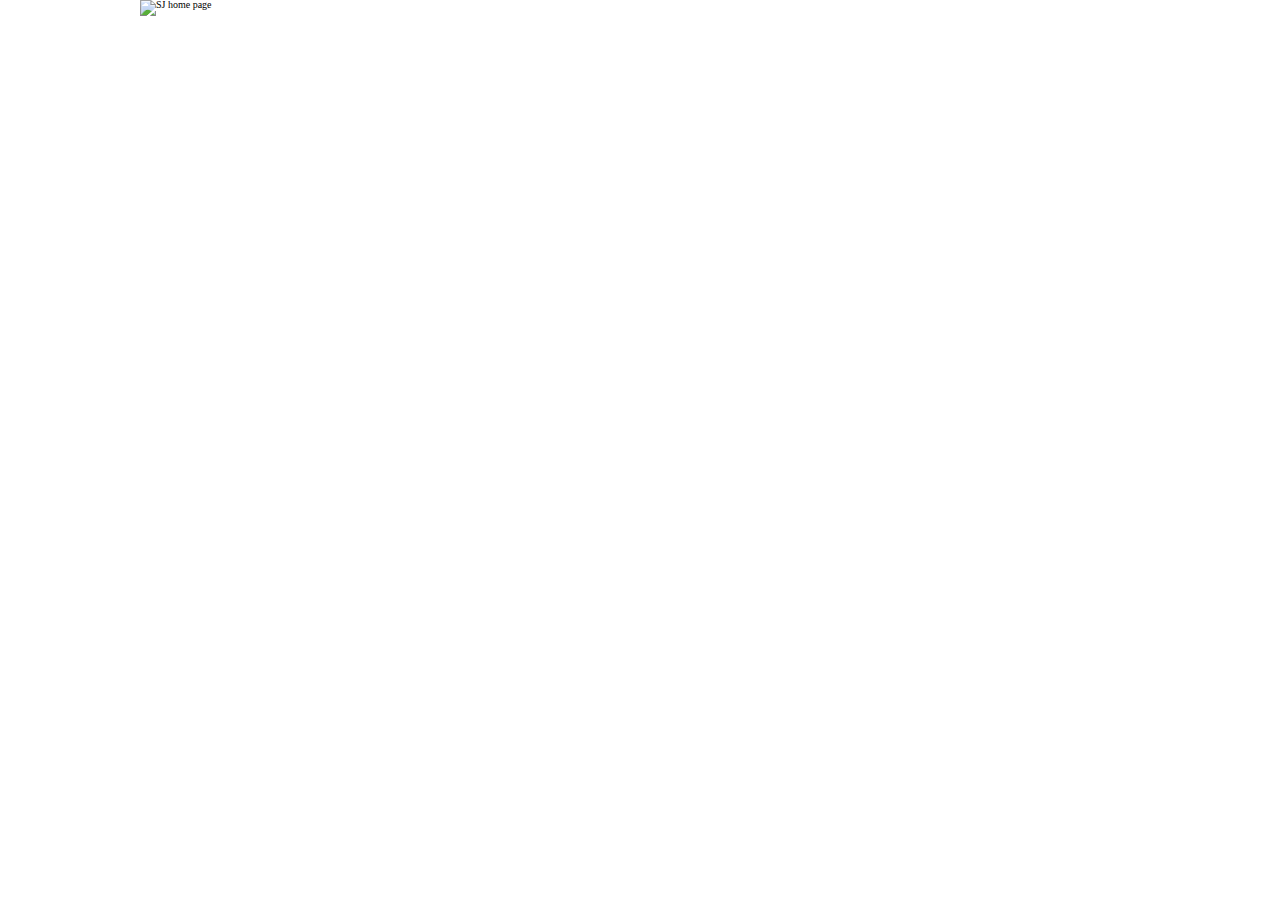
==== index.html @ c71fb115 "did the jumbotron part or the main section" ====
<!DOCTYPE html>
<html lang="en">
  <head>
    <meta charset="utf-8" />
    <title>Home</title>
    <link
      href="https://fonts.googleapis.com/css?family=Roboto:400,700"
      rel="stylesheet"
    />
    <link rel="stylesheet" href="css/index.css" />
    <!--[if IE]>
      <script src="http://html5shiv.googlecode.com/svn/trunk/html5.js"></script>
    <![endif]-->
  </head>

  <body>
    <!-- <h1>You got this! Good luck.</h1> -->

    <!-- Menu Content 
S&J

Home
Services
Contact
-->

    <div class="container">
      <div class="jumbotron">
        <img src="img/home/home-jumbotron.png" alt="SJ home page" />
        <div class="img-text"><h1>Integrity, Excellence, Progress.</h1></div>
      </div>
    </div>
    <!-- Home Page Content:
	
Integrity,
Excellence,
Progress.

Smith & Jones Architects

Et sed autem causae appareat, tempor abhorreant te mei, facer facilisis sit ea. Eu timeam vidisse consectetuer sed. Duo etiam laboramus dissentiet in, nec no errem 

Learn More

Futuristic Designs

Et sed autem causae appareat, tempor abhorreant te mei, facer facilisis sit ea. Eu timeam vidisse consectetuer sed. Duo etiam laboramus dissentiet in, nec no errem 

View Designs

Recent Projects

THE VILLAS

The Villas bring to the table win-win survival strategies to ensure proactive domination. At the end of the day, going forward, a new normal that has evolved from generation X is on the runway heading towards a streamlined cloud solution. 

Capitalize on low hanging fruit to identify a ballpark value added activity to beta test. Override the digital divide with additional clickthroughs from DevOps. Nanotechnology immersion along the information highway will close the loop on focusing solely on the bottom line.

OUTSKIRTS

The Outskirts are amazing to the table win-win survival strategies to ensure proactive domination. At the end of the day, going forward, a new normal that has evolved from generation X is on the runway heading towards a streamlined cloud solution. 

Capitalize on low hanging fruit to identify a ballpark value added activity to beta test. Override the digital divide with additional clickthroughs from DevOps. Nanotechnology immersion along the information highway will close the loop on focusing solely on the bottom line.

THE BLOCKS

The Blocks are amazing to the table win-win survival strategies to ensure proactive domination. At the end of the day, going forward, a new normal that has evolved from generation X is on the runway heading towards a streamlined cloud solution. 

Capitalize on low hanging fruit to identify a ballpark value added activity to beta test. Override the digital divide with additional clickthroughs from DevOps. Nanotechnology immersion along the information highway will close the loop on focusing solely on the bottom line.

-->

    <!-- FOOTER CONTENT
Interested in starting a project?  
Let’s talk:

Enter email

We'll never share your email with anyone else.

New York
123 Lane
Suite 100
Albany, NY 12345
202 555 0144

Florida
Ocean Drive
Suite 201
Orlando, FL 22345
502 555 0144

California
Mountain Street
Suite 105
San Diego, CA 22345
702 555 0144

Copyright © 2018 Smith and Jones
-->
    <script src="js/index.js"></script>
  </body>
</html>
---- css/index.css ----
/*------------------------------------*\
RESET
\*------------------------------------*/
/* http://meyerweb.com/eric/tools/css/reset/ 
v2.0b1 | 201101 
NOTE:WORK IN PROGRESS
USE WITH CAUTION AND TEST WITH ABANDON */
html,
body,
div,
span,
applet,
object,
iframe,
h1,
h2,
h3,
h4,
h5,
h6,
p,
blockquote,
pre,
a,
abbr,
acronym,
address,
big,
cite,
code,
del,
dfn,
em,
img,
ins,
kbd,
q,
s,
samp,
small,
strike,
strong,
sub,
sup,
tt,
var,
b,
u,
i,
center,
dl,
dt,
dd,
ol,
ul,
li,
fieldset,
form,
label,
legend,
table,
caption,
tbody,
tfoot,
thead,
tr,
th,
td,
article,
aside,
canvas,
details,
figcaption,
figure,
footer,
header,
hgroup,
menu,
nav,
section,
summary,
time,
mark,
audio,
video {
  margin: 0;
  padding: 0;
  border: 0;
  outline: 0;
  font-size: 100%;
  font: inherit;
  vertical-align: baseline;
}
/* HTML5 display-role reset for older browsers */
article,
aside,
details,
figcaption,
figure,
footer,
header,
hgroup,
menu,
nav,
section {
  display: block;
}
body {
  line-height: 1;
}
ol,
ul {
  list-style: none;
}
blockquote,
q {
  quotes: none;
}
blockquote:before,
blockquote:after,
q:before,
q:after {
  content: ’’;
  content: none;
}
ins {
  text-decoration: none;
}
del {
  text-decoration: line-through;
}
table {
  border-collapse: collapse;
  border-spacing: 0;
}
/* Your Code Goes Here */
* {
  box-sizing: border-box;
}
html {
  font-size: 62.5%;
}
body {
  max-width: 1000px;
  margin: 0 auto;
}
.jumbotron {
  position: relative;
}
.jumbotron img {
  width: 100%;
  height: auto;
}
.jumbotron .img-text {
  position: absolute;
  bottom: 40px;
  left: 50px;
}
.jumbotron .img-text h1 {
  font-size: 5rem;
  background-color: green;
  width: 20%;
  margin-left: 5%;
  line-height: 1.25;
  color: white;
  background-color: transparent;
  font-weight: 700;
}
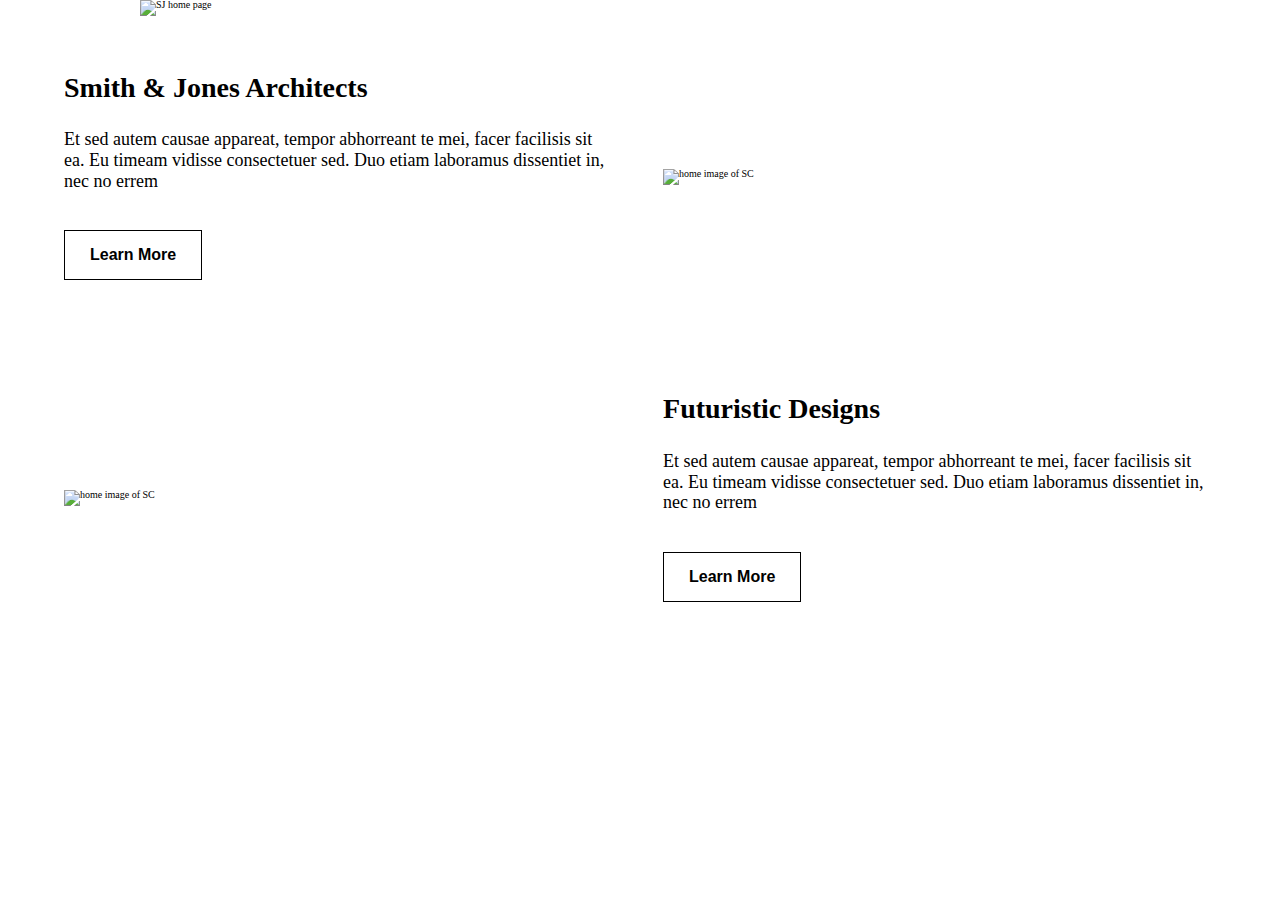
==== commit 4dfc1f72: "done the next section" ====
--- a/index.html
+++ b/index.html
@@ -25,10 +25,51 @@
 -->
 
     <div class="container">
-      <div class="jumbotron">
+      <section class="jumbotron">
         <img src="img/home/home-jumbotron.png" alt="SJ home page" />
         <div class="img-text"><h1>Integrity, Excellence, Progress.</h1></div>
-      </div>
+	  </div>
+	  <div class="all-sections">
+		  <section class="general-info">
+			  <div class="text-info">
+				<h2>
+					Smith & Jones Architects
+				</h2>
+				<p>
+						Et sed autem causae appareat, tempor abhorreant te mei, facer facilisis sit ea. Eu timeam vidisse consectetuer sed. Duo etiam laboramus dissentiet in, nec no errem 
+				</p>
+				<button>
+					Learn More
+				</button>
+			  </div>
+			  <div class="img-info">
+				  <img src="img/home/home-img-1.png" alt="home image of SC">
+			  </div>
+		  </section>
+
+		  <section class="general-info">
+				<div class="text-info order">
+				  <h2>
+						Futuristic Designs
+				  </h2>
+				  <p>
+						Et sed autem causae appareat, tempor abhorreant te mei, facer facilisis sit ea. Eu timeam vidisse consectetuer sed. Duo etiam laboramus dissentiet in, nec no errem 
+				  </p>
+				  <button>
+					  Learn More
+				  </button>
+				</div>
+				<div class="img-info">
+					<img src="img/home/home-img-2.png" alt="home image of SC">
+				</div>
+			</section>
+
+	  </div>
+
+
+
+
+
     </div>
     <!-- Home Page Content:
 	
@@ -36,15 +77,14 @@
 Excellence,
 Progress.
 
-Smith & Jones Architects
 
-Et sed autem causae appareat, tempor abhorreant te mei, facer facilisis sit ea. Eu timeam vidisse consectetuer sed. Duo etiam laboramus dissentiet in, nec no errem 
 
-Learn More
 
-Futuristic Designs
 
-Et sed autem causae appareat, tempor abhorreant te mei, facer facilisis sit ea. Eu timeam vidisse consectetuer sed. Duo etiam laboramus dissentiet in, nec no errem 
+
+
+
+
 
 View Designs
 
--- a/css/index.css
+++ b/css/index.css
@@ -140,9 +140,26 @@
 html {
   font-size: 62.5%;
 }
-body {
+.container {
   max-width: 1000px;
   margin: 0 auto;
+}
+.all-sections {
+  width: 90%;
+  margin: 0 auto;
+}
+.custom-btn {
+  font-size: 1.6rem;
+  background-color: #fff;
+  border: 1px solid black;
+  padding: 15px 25px;
+  font-weight: 600;
+  outline: none;
+}
+.custom-btn:hover {
+  color: white;
+  background-color: black;
+  transition: all 0.5s;
 }
 .jumbotron {
   position: relative;
@@ -166,3 +183,52 @@
   background-color: transparent;
   font-weight: 700;
 }
+.general-info {
+  margin-top: 5%;
+  display: flex;
+  justify-content: space-between;
+  align-items: center;
+  margin-bottom: 10%;
+}
+.general-info .text-info {
+  width: 48%;
+  display: flex;
+  justify-content: center;
+  align-items: flex-start;
+  flex-direction: column;
+}
+.general-info .text-info h2 {
+  font-size: 2.8rem;
+  margin-bottom: 5%;
+  font-weight: 900;
+}
+.general-info .text-info p {
+  font-size: 1.8rem;
+  line-height: 1.15;
+  margin-bottom: 5%;
+  font-weight: 500;
+}
+.general-info .text-info button {
+  margin-top: 2%;
+  font-size: 1.6rem;
+  background-color: #fff;
+  border: 1px solid black;
+  padding: 15px 25px;
+  font-weight: 600;
+  outline: none;
+}
+.general-info .text-info button:hover {
+  color: white;
+  background-color: black;
+  transition: all 0.5s;
+}
+.general-info .img-info {
+  width: 48%;
+}
+.general-info .img-info img {
+  width: 100%;
+  height: auto;
+}
+.order {
+  order: 2;
+}
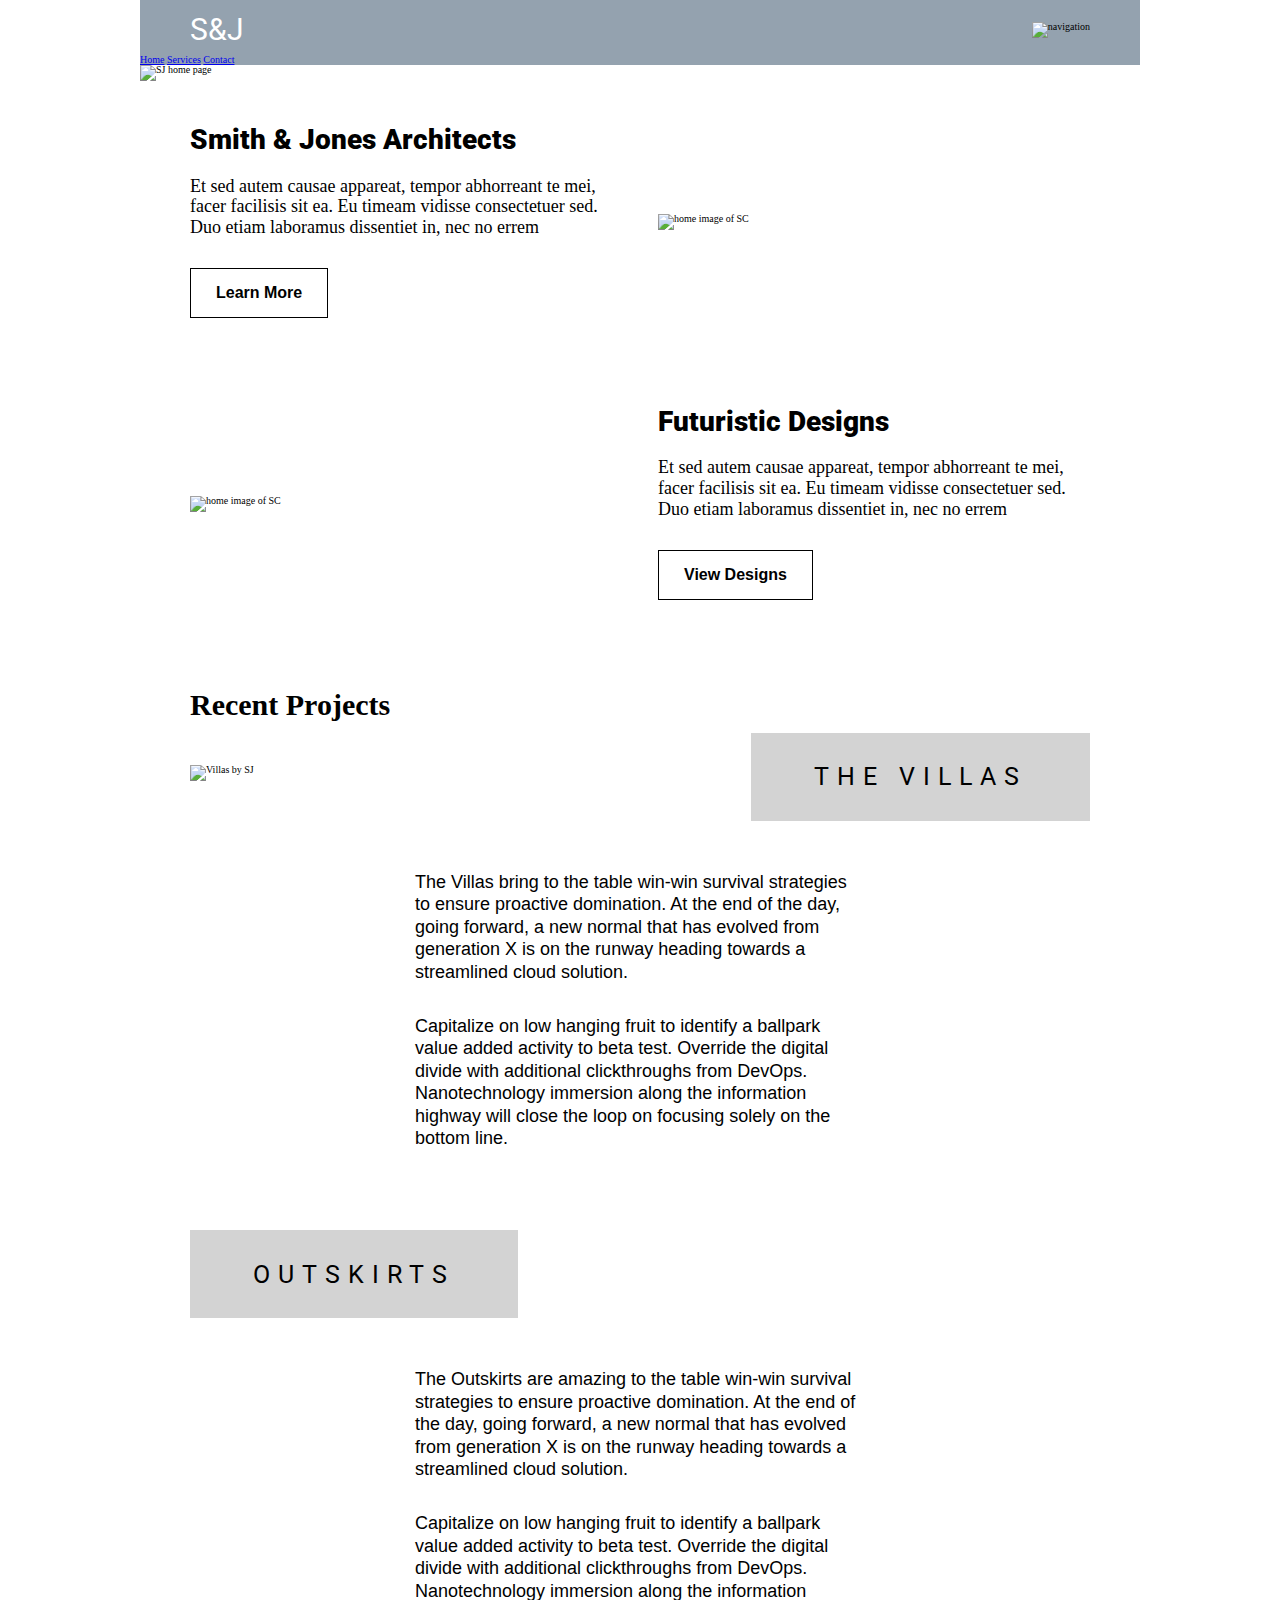
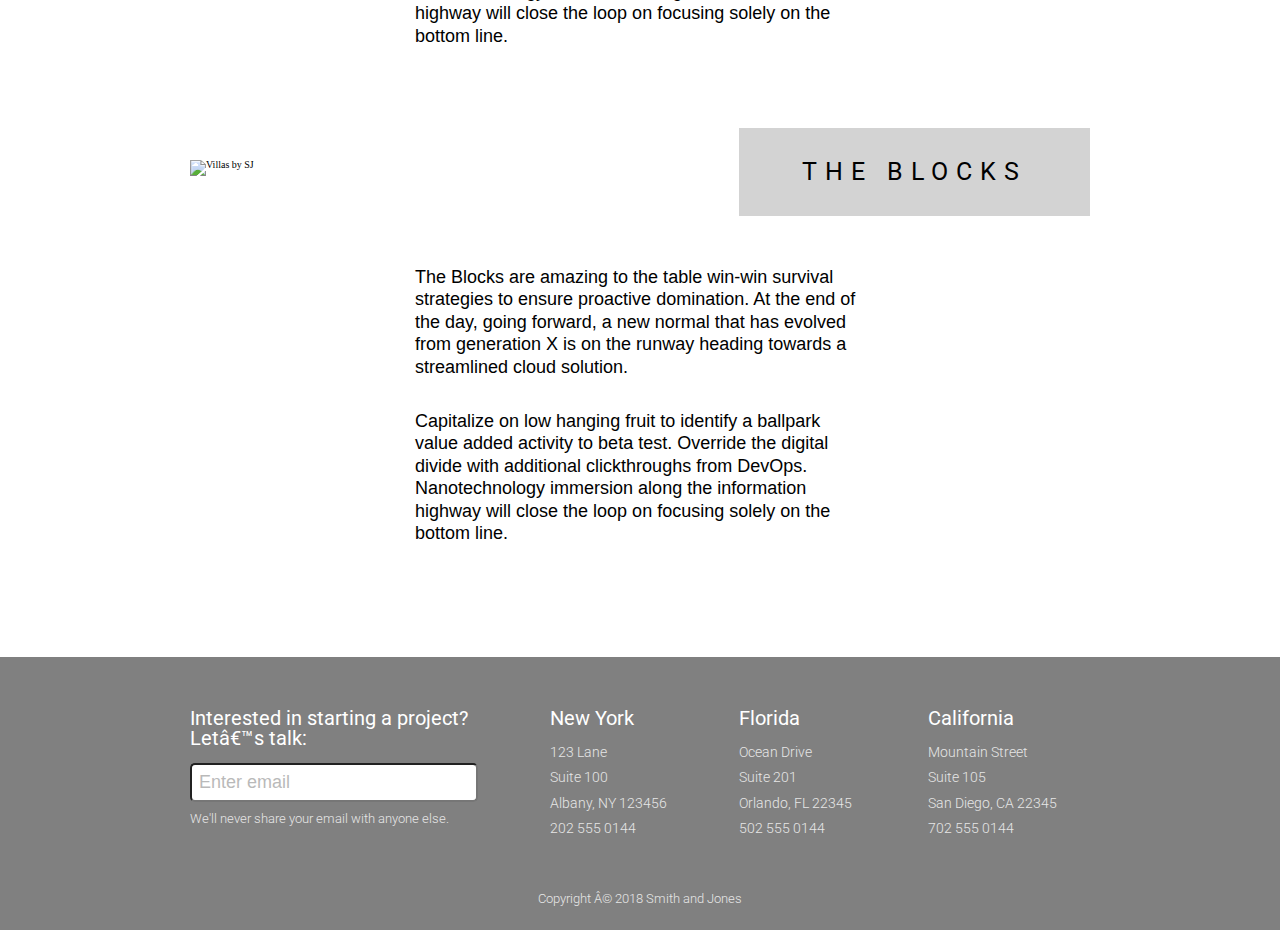
==== commit 06f47c4d: "done the service page" ====
--- a/index.html
+++ b/index.html
@@ -1,6 +1,7 @@
 <!DOCTYPE html>
 <html lang="en">
   <head>
+		<meta name="viewport" content="width=device-width, initial-scale=1»>
     <meta charset="utf-8" />
     <title>Home</title>
     <link
@@ -14,21 +15,28 @@
   </head>
 
   <body>
-    <!-- <h1>You got this! Good luck.</h1> -->
+    <header>
+		<div class="navigation">
+				<h2>S&J</h2>
+				<div class="nav-burger">
+					<img src="img/nav-hamburger.png" alt="navigation">
+				</div>
+		</div>
+		<div class="menu">
+			<a href="#">Home</a>
+			<a href="#">Services</a>
+			<a href="#">Contact</a>
+		</div>
+	</header>
 
-    <!-- Menu Content 
-S&J
-
-Home
-Services
-Contact
--->
 
     <div class="container">
       <section class="jumbotron">
         <img src="img/home/home-jumbotron.png" alt="SJ home page" />
         <div class="img-text"><h1>Integrity, Excellence, Progress.</h1></div>
-	  </div>
+		</div>
+		
+
 	  <div class="all-sections">
 		  <section class="general-info">
 			  <div class="text-info">
@@ -43,7 +51,7 @@
 				</button>
 			  </div>
 			  <div class="img-info">
-				  <img src="img/home/home-img-1.png" alt="home image of SC">
+				  <img id="img-small-1" src="img/home/home-img-1.png" alt="home image of SC">
 			  </div>
 		  </section>
 
@@ -56,88 +64,114 @@
 						Et sed autem causae appareat, tempor abhorreant te mei, facer facilisis sit ea. Eu timeam vidisse consectetuer sed. Duo etiam laboramus dissentiet in, nec no errem 
 				  </p>
 				  <button>
-					  Learn More
+					  View Designs
 				  </button>
 				</div>
 				<div class="img-info">
-					<img src="img/home/home-img-2.png" alt="home image of SC">
+					<img id="img-small-2" src="img/home/home-img-2.png" alt="home image of SC">
 				</div>
 			</section>
 
+			<section class="secondary-section">
+				<h2>Recent Projects</h2>
+				<div class="showcase">
+					<div class="main-img">
+						<img id="img-small-3" src="img/home/home-villas-img.png" alt="Villas by SJ">
+					
+					<div class="special-text">
+							<h2>THE VILLAS</h2>
+					</div>
+				</div>
+
+					<div class="main-text">
+						<p>
+								The Villas bring to the table win-win survival strategies to ensure proactive domination. At the end of the day, going forward, a new normal that has evolved from generation X is on the runway heading towards a streamlined cloud solution.
+						</p>
+						<p>
+								Capitalize on low hanging fruit to identify a ballpark value added activity to beta test. Override the digital divide with additional clickthroughs from DevOps. Nanotechnology immersion along the information highway will close the loop on focusing solely on the bottom line.
+						</p>
+					</div>
+				</div>
+
+				<div class="showcase">
+						<div class="main-img">
+							<img id="img-small-4" src="img/home/home-outskirts-img.png" alt="Villas by SJ">
+						
+						<div class="special-text first">
+								<h2>OUTSKIRTS</h2>
+						</div>
+					</div>
+	
+						<div class="main-text">
+							<p>
+									The Outskirts are amazing to the table win-win survival strategies to ensure proactive domination. At the end of the day, going forward, a new normal that has evolved from generation X is on the runway heading towards a streamlined cloud solution. 
+							</p>
+							<p>
+									Capitalize on low hanging fruit to identify a ballpark value added activity to beta test. Override the digital divide with additional clickthroughs from DevOps. Nanotechnology immersion along the information highway will close the loop on focusing solely on the bottom line.
+							</p>
+						</div>
+					</div>
+
+					<div class="showcase">
+							<div class="main-img">
+								<img id="img-small-5" src="img/home/home-the-blocks-img.png" alt="Villas by SJ">
+							
+							<div class="special-text">
+									<h2>THE BLOCKS</h2>
+							</div>
+						</div>
+		
+							<div class="main-text">
+								<p>
+										The Blocks are amazing to the table win-win survival strategies to ensure proactive domination. At the end of the day, going forward, a new normal that has evolved from generation X is on the runway heading towards a streamlined cloud solution. 
+								</p>
+								<p>
+										Capitalize on low hanging fruit to identify a ballpark value added activity to beta test. Override the digital divide with additional clickthroughs from DevOps. Nanotechnology immersion along the information highway will close the loop on focusing solely on the bottom line.
+								</p>
+							</div>
+						</div>
+			</section>
+
 	  </div>
+	</div>
+	
+	<footer>
+		<div class="footer">
+		<div class="form">
+			<h2>Interested in starting a project?  </h2>
+			<h2>Let’s talk:</h2>
+			<input type="email" placeholder="Enter email">
+			<p>We'll never share your email with anyone else.</p>
+		</div>
+		<div class="locations">
+			<div class="location">
+				<h3>New York</h3>
+				<p>123 Lane</p>
+				<p>Suite 100</p>
+				<p>Albany, NY 123456</p>
+				<p>202 555 0144</p>
+			</div>
+			<div class="location">
+					<h3>Florida</h3>
+					<p>Ocean Drive</p>
+					<p>Suite 201</p>
+					<p>Orlando, FL 22345</p>
+					<p>502 555 0144</p>
+				</div>
+				<div class="location">
+						<h3>California</h3>
+						<p>Mountain Street</p>
+						<p>Suite 105</p>
+						<p>San Diego, CA 22345</p>
+						<p>702 555 0144</p>
+					</div>
+		</div>
+	</div>
+	<div class="copyright">
+		<p>Copyright © 2018 Smith and Jones</p>
+	</div>
+	</footer>
 
-
-
-
-
-    </div>
-    <!-- Home Page Content:
-	
-Integrity,
-Excellence,
-Progress.
-
-
-
-
-
-
-
-
-
-
-View Designs
-
-Recent Projects
-
-THE VILLAS
-
-The Villas bring to the table win-win survival strategies to ensure proactive domination. At the end of the day, going forward, a new normal that has evolved from generation X is on the runway heading towards a streamlined cloud solution. 
-
-Capitalize on low hanging fruit to identify a ballpark value added activity to beta test. Override the digital divide with additional clickthroughs from DevOps. Nanotechnology immersion along the information highway will close the loop on focusing solely on the bottom line.
-
-OUTSKIRTS
-
-The Outskirts are amazing to the table win-win survival strategies to ensure proactive domination. At the end of the day, going forward, a new normal that has evolved from generation X is on the runway heading towards a streamlined cloud solution. 
-
-Capitalize on low hanging fruit to identify a ballpark value added activity to beta test. Override the digital divide with additional clickthroughs from DevOps. Nanotechnology immersion along the information highway will close the loop on focusing solely on the bottom line.
-
-THE BLOCKS
-
-The Blocks are amazing to the table win-win survival strategies to ensure proactive domination. At the end of the day, going forward, a new normal that has evolved from generation X is on the runway heading towards a streamlined cloud solution. 
-
-Capitalize on low hanging fruit to identify a ballpark value added activity to beta test. Override the digital divide with additional clickthroughs from DevOps. Nanotechnology immersion along the information highway will close the loop on focusing solely on the bottom line.
-
--->
-
-    <!-- FOOTER CONTENT
-Interested in starting a project?  
-Let’s talk:
-
-Enter email
-
-We'll never share your email with anyone else.
-
-New York
-123 Lane
-Suite 100
-Albany, NY 12345
-202 555 0144
-
-Florida
-Ocean Drive
-Suite 201
-Orlando, FL 22345
-502 555 0144
-
-California
-Mountain Street
-Suite 105
-San Diego, CA 22345
-702 555 0144
-
-Copyright © 2018 Smith and Jones
--->
     <script src="js/index.js"></script>
   </body>
 </html>
--- a/css/index.css
+++ b/css/index.css
@@ -144,9 +144,21 @@
   max-width: 1000px;
   margin: 0 auto;
 }
+@media (max-width: 500px) {
+  .container {
+    max-width: 500px;
+  }
+}
 .all-sections {
-  width: 90%;
+  max-width: 900px;
   margin: 0 auto;
+}
+@media (max-width: 500px) {
+  .all-sections {
+    max-width: 450px;
+    margin-right: 5%;
+    margin-left: 5%;
+  }
 }
 .custom-btn {
   font-size: 1.6rem;
@@ -161,27 +173,119 @@
   background-color: black;
   transition: all 0.5s;
 }
+header {
+  max-width: 1000px;
+  margin: 0 auto;
+  background-color: #94a2af;
+  position: sticky;
+  top: 0;
+  z-index: 2;
+}
+@media (max-width: 500px) {
+  header {
+    max-width: 500px;
+  }
+}
+header .navigation {
+  display: flex;
+  justify-content: space-between;
+  align-items: center;
+  max-width: 900px;
+  margin: 0 auto;
+  padding-top: 1.5%;
+  padding-bottom: 1%;
+}
+@media (max-width: 500px) {
+  header .navigation {
+    max-width: 450px;
+    padding: 3.5% 4%;
+  }
+}
+header .navigation h2 {
+  font-size: 3rem;
+  color: white;
+  font-family: "Roboto", sans-serif;
+}
+@media (max-width: 500px) {
+  header .navigation h2 {
+    font-size: 2.5rem;
+  }
+}
 .jumbotron {
   position: relative;
 }
 .jumbotron img {
   width: 100%;
   height: auto;
+}
+@media (max-width: 500px) {
+  .jumbotron img {
+    content: url("../img/home/home-mobile-jumbotron.png");
+  }
 }
 .jumbotron .img-text {
   position: absolute;
   bottom: 40px;
   left: 50px;
 }
+@media (max-width: 500px) {
+  .jumbotron .img-text {
+    left: 10px;
+    bottom: 25px;
+  }
+}
 .jumbotron .img-text h1 {
-  font-size: 5rem;
+  font-size: 6rem;
   background-color: green;
   width: 20%;
   margin-left: 5%;
   line-height: 1.25;
   color: white;
   background-color: transparent;
-  font-weight: 700;
+  font-weight: 600;
+  font-family: "Roboto", sans-serif;
+}
+@media (max-width: 500px) {
+  .jumbotron .img-text h1 {
+    font-size: 4rem;
+    font-weight: 500;
+  }
+}
+.img-text {
+  position: absolute;
+  bottom: 40px;
+  left: 50px;
+}
+@media (max-width: 500px) {
+  .img-text {
+    left: 10px;
+    bottom: 25px;
+  }
+}
+.img-text h1 {
+  font-size: 6rem;
+  background-color: green;
+  width: 20%;
+  margin-left: 5%;
+  line-height: 1.25;
+  color: white;
+  background-color: transparent;
+  font-weight: 600;
+  font-family: "Roboto", sans-serif;
+}
+@media (max-width: 500px) {
+  .img-text h1 {
+    font-size: 4rem;
+    font-weight: 500;
+  }
+}
+.main-header {
+  max-width: 1000px;
+  position: relative;
+}
+.main-header img {
+  width: 100%;
+  height: auto;
 }
 .general-info {
   margin-top: 5%;
@@ -190,23 +294,47 @@
   align-items: center;
   margin-bottom: 10%;
 }
+@media (max-width: 500px) {
+  .general-info {
+    flex-direction: column;
+    margin-top: 10%;
+  }
+}
 .general-info .text-info {
   width: 48%;
   display: flex;
   justify-content: center;
   align-items: flex-start;
   flex-direction: column;
+}
+@media (max-width: 500px) {
+  .general-info .text-info {
+    width: 100%;
+  }
 }
 .general-info .text-info h2 {
   font-size: 2.8rem;
   margin-bottom: 5%;
   font-weight: 900;
+  font-family: "Roboto", sans-serif;
+}
+@media (max-width: 500px) {
+  .general-info .text-info h2 {
+    font-size: 2.4rem;
+    margin-top: 8%;
+  }
 }
 .general-info .text-info p {
   font-size: 1.8rem;
   line-height: 1.15;
   margin-bottom: 5%;
   font-weight: 500;
+}
+@media (max-width: 500px) {
+  .general-info .text-info p {
+    margin-bottom: 8%;
+    margin-top: 3%;
+  }
 }
 .general-info .text-info button {
   margin-top: 2%;
@@ -222,6 +350,11 @@
   background-color: black;
   transition: all 0.5s;
 }
+@media (max-width: 500px) {
+  .general-info .text-info button {
+    width: 100%;
+  }
+}
 .general-info .img-info {
   width: 48%;
 }
@@ -229,6 +362,326 @@
   width: 100%;
   height: auto;
 }
+@media (max-width: 500px) {
+  .general-info .img-info {
+    width: 100%;
+    order: -1;
+  }
+}
 .order {
   order: 2;
 }
+@media (max-width: 500px) {
+  #img-small-1 {
+    content: url("../img/home/home-mobile-img-1.png");
+  }
+}
+@media (max-width: 500px) {
+  #img-small-2 {
+    content: url("../img/home/home-mobile-img-2.png");
+  }
+}
+.main-introduction {
+  margin-top: 5%;
+  display: flex;
+  justify-content: flex-start;
+  align-items: flex-start;
+  flex-direction: column;
+}
+.main-introduction p {
+  font-size: 1.6rem;
+  font-family: sans-serif;
+  line-height: 1.5;
+}
+.main-introduction-buttons {
+  display: flex;
+  justify-content: space-between;
+  align-items: baseline;
+  width: 100%;
+  margin-top: 5%;
+}
+.main-introduction-buttons .button {
+  width: 20%;
+  font-size: 2rem;
+  border: 1px solid black;
+  padding: 1.5% 0;
+  text-align: center;
+  font-family: "Roboto", sans-serif;
+  font-weight: 700;
+}
+.main-introduction-buttons .button:hover {
+  color: white;
+  background: #2a7575;
+  transition: all 0.5s;
+}
+.focused {
+  background-color: #228686;
+  color: white;
+}
+.secondary-section {
+  margin-top: 10%;
+}
+@media (max-width: 500px) {
+  .secondary-section {
+    margin-top: 20%;
+  }
+}
+.secondary-section h2 {
+  font-size: 3rem;
+  font-weight: 700;
+}
+@media (max-width: 500px) {
+  .secondary-section h2 {
+    margin-bottom: 10%;
+  }
+}
+.secondary-section .showcase {
+  margin-top: 5%;
+  margin-bottom: 9%;
+  display: flex;
+  justify-content: center;
+  align-items: center;
+  flex-direction: column;
+}
+.secondary-section .showcase .main-img {
+  position: relative;
+  width: 100%;
+  display: flex;
+  justify-content: center;
+  align-items: center;
+  flex-direction: column;
+}
+@media (max-width: 500px) {
+  .secondary-section .showcase .main-img {
+    width: 100vw;
+  }
+}
+.secondary-section .showcase .main-img img {
+  width: 100%;
+  height: auto;
+}
+.secondary-section .showcase .special-text {
+  align-self: flex-end;
+  position: absolute;
+  background-color: #d3d3d3;
+  bottom: -40px;
+  padding: 3.5% 7%;
+}
+@media (max-width: 500px) {
+  .secondary-section .showcase .special-text {
+    align-self: center;
+    width: 90%;
+    padding: 10% 5% 3% 5%;
+    bottom: -90px;
+    display: flex;
+    justify-content: center;
+    align-items: center;
+  }
+}
+.secondary-section .showcase .special-text h2 {
+  font-size: 2.5rem;
+  letter-spacing: 0.8rem;
+  font-weight: 400;
+  font-family: "Roboto";
+}
+@media (max-width: 500px) {
+  .secondary-section .showcase .special-text h2 {
+    letter-spacing: 1rem;
+  }
+}
+.secondary-section .showcase .first {
+  align-self: flex-start;
+}
+@media (max-width: 500px) {
+  .secondary-section .showcase .first {
+    align-self: center;
+  }
+}
+.secondary-section .showcase .main-text {
+  width: 50%;
+  margin-top: 10%;
+}
+.secondary-section .showcase .main-text p {
+  font-weight: 500;
+  font-size: 1.8rem;
+  font-family: sans-serif;
+  margin-bottom: 7%;
+  line-height: 1.25;
+}
+@media (max-width: 500px) {
+  .secondary-section .showcase .main-text {
+    width: 100%;
+    margin-top: 32%;
+  }
+}
+@media (max-width: 500px) {
+  #img-small-3 {
+    content: url("../img/home/home-mobile-villas-img.png");
+  }
+}
+@media (max-width: 500px) {
+  #img-small-4 {
+    content: url("../img/home/home-mobile-outskirts-img.png");
+  }
+}
+@media (max-width: 500px) {
+  #img-small-5 {
+    content: url("../img/home/home-mobile-the-blocks-img.png");
+  }
+}
+.description {
+  display: flex;
+  justify-content: space-between;
+  align-items: flex-start;
+  margin-top: 5%;
+  margin-bottom: 5%;
+}
+.description-text {
+  width: 48%;
+  display: flex;
+  justify-content: flex-start;
+  align-items: flex-start;
+  flex-direction: column;
+  font-family: "Roboto", sans-serif;
+}
+.description-text h2 {
+  font-size: 3rem;
+  font-weight: 700;
+  margin-bottom: 5%;
+}
+.description-text p {
+  font-size: 1.6rem;
+  margin-bottom: 9%;
+  line-height: 1.5;
+}
+.description-img {
+  margin-top: 5%;
+  width: 48%;
+}
+footer {
+  max-width: 1000px display: flex; justify-content: center; align-items: center;;
+  flex-direction: column;
+  background-color: grey;
+}
+footer .footer {
+  padding-top: 4%;
+  padding-bottom: 3%;
+  max-width: 900px;
+  margin: 0 auto;
+  display: flex;
+  justify-content: space-between;
+  align-items: baseline;
+}
+@media (max-width: 500px) {
+  footer .footer {
+    flex-direction: column;
+    max-width: 450px;
+    padding-right: 5%;
+    padding-left: 5%;
+  }
+}
+footer .footer .form {
+  width: 32%;
+}
+@media (max-width: 500px) {
+  footer .footer .form {
+    width: 100%;
+  }
+}
+footer .footer .form h2 {
+  color: white;
+  font-size: 2rem;
+  font-family: "Roboto", sans-serif;
+}
+footer .footer .form input {
+  margin-top: 15px;
+  width: 100%;
+  font-size: 1.8rem;
+  border-radius: 5px;
+  margin-bottom: 10px;
+  padding: 7px;
+}
+@media (max-width: 500px) {
+  footer .footer .form input {
+    width: 85%;
+    padding-top: 10px;
+    padding-bottom: 10px;
+  }
+}
+footer .footer .form input::placeholder {
+  opacity: 0.5;
+}
+footer .footer .form p {
+  color: #e6e6e6;
+  font-size: 1.3rem;
+  font-weight: 300;
+  font-family: "Roboto", sans-serif;
+}
+footer .footer .locations {
+  display: flex;
+  justify-content: space-between;
+  align-items: center;
+  width: 60%;
+}
+@media (max-width: 500px) {
+  footer .footer .locations {
+    width: 100%;
+    flex-direction: column;
+  }
+}
+footer .footer .locations .location {
+  width: 30%;
+  display: flex;
+  justify-content: space-between;
+  align-items: flex-start;
+  flex-direction: column;
+}
+@media (max-width: 500px) {
+  footer .footer .locations .location {
+    width: 100%;
+    margin-top: 10%;
+  }
+}
+footer .footer .locations .location h3 {
+  color: white;
+  font-size: 2rem;
+  font-family: "Roboto", sans-serif;
+  margin-bottom: 10px;
+}
+footer .footer .locations .location p {
+  color: #e6e6e6;
+  font-size: 1.4rem;
+  margin-top: 4%;
+  font-weight: 300;
+  font-family: "Roboto", sans-serif;
+  padding-bottom: 5px;
+}
+@media (max-width: 500px) {
+  footer .footer .locations .location p {
+    margin-top: 2%;
+  }
+}
+footer .copyright {
+  margin-top: 1%;
+}
+@media (max-width: 500px) {
+  footer .copyright {
+    margin-top: 5%;
+    padding-bottom: 5%;
+    padding-right: 5%;
+    padding-left: 5%;
+  }
+}
+footer .copyright p {
+  color: #e6e6e6;
+  font-size: 1.3rem;
+  font-weight: 300;
+  font-family: "Roboto", sans-serif;
+  text-align: center;
+  padding-bottom: 2%;
+}
+@media (max-width: 500px) {
+  footer .copyright p {
+    text-align: initial;
+  }
+}
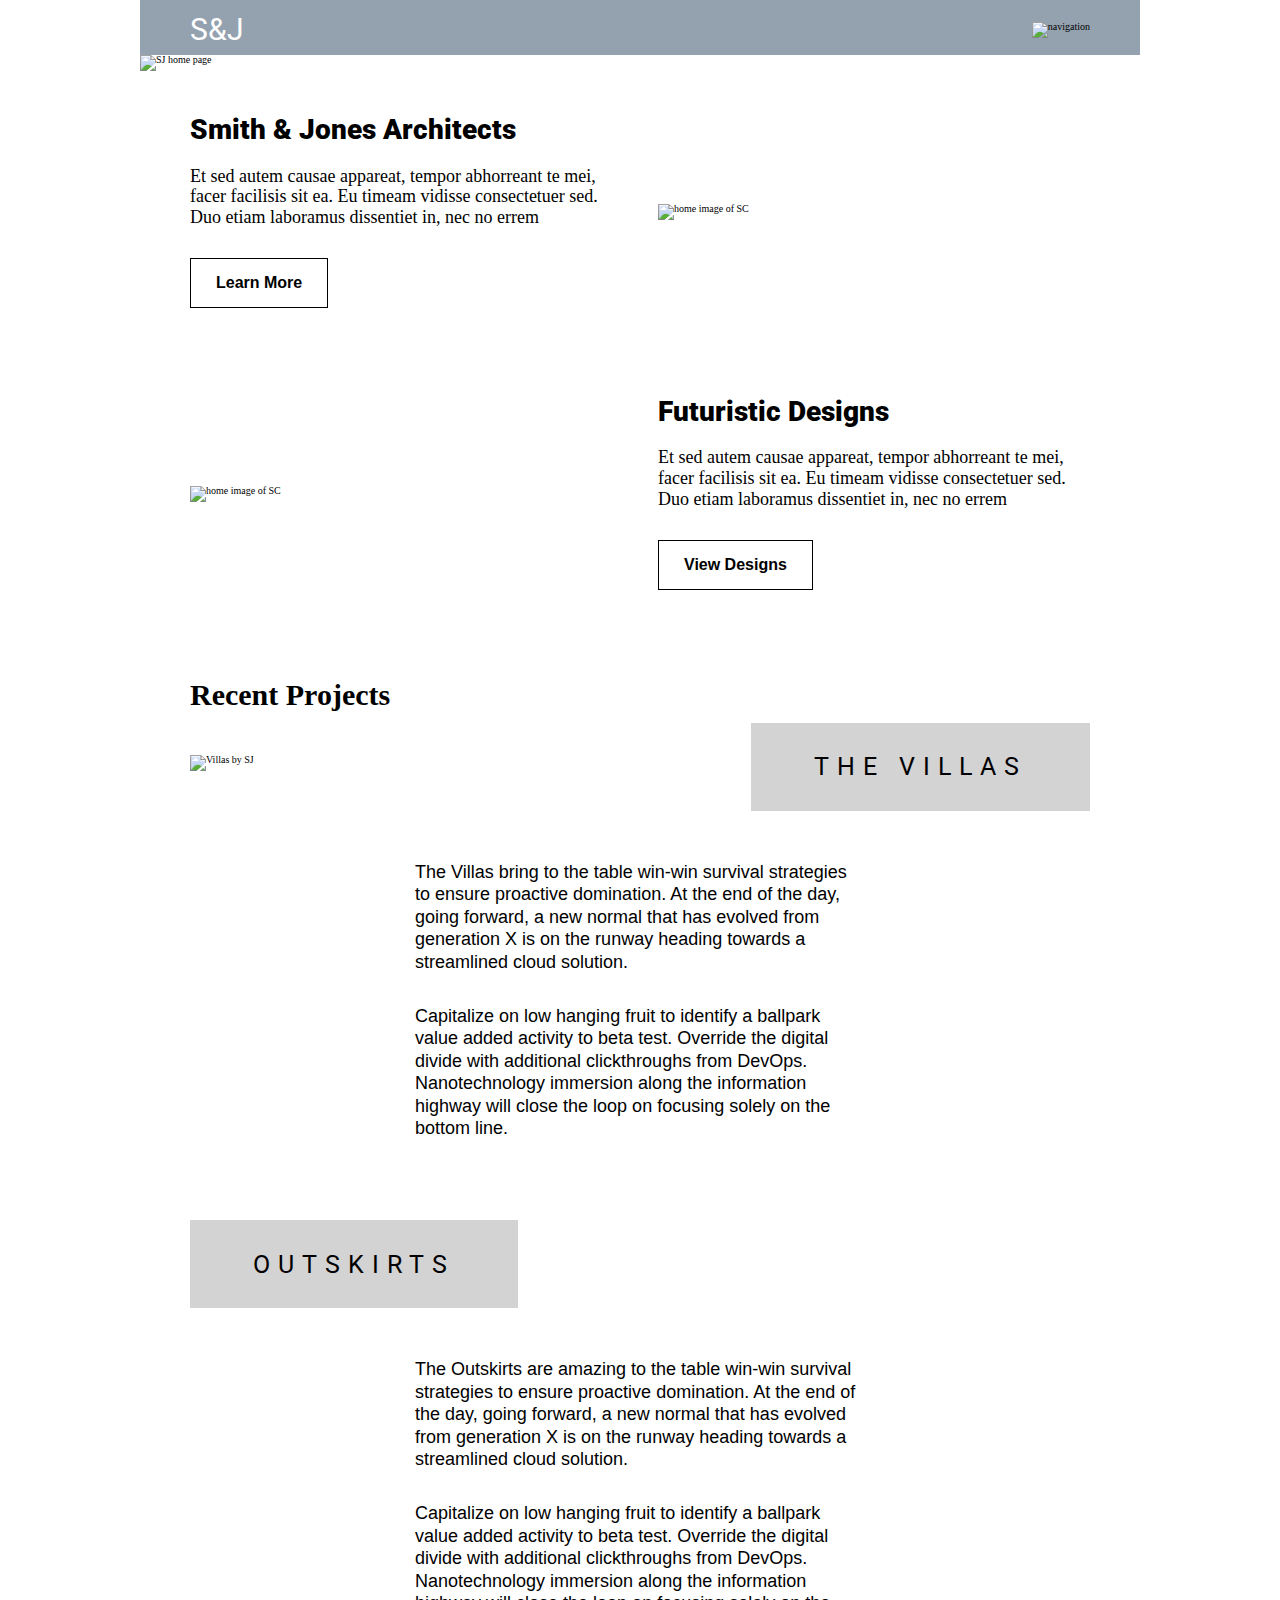
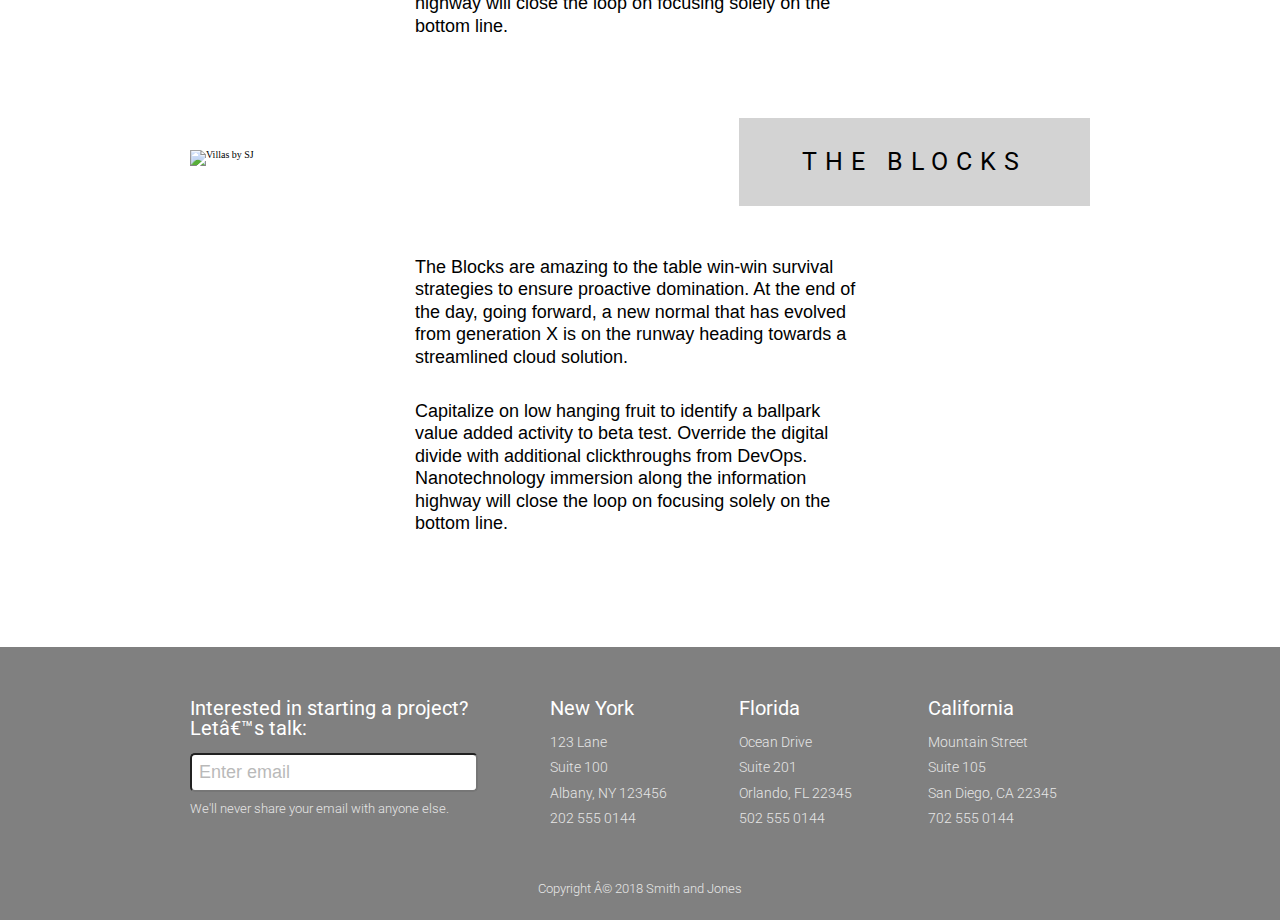
==== commit 06e19ff0: "did some changes and completed the mobile version of tha navigation" ====
--- a/index.html
+++ b/index.html
@@ -15,19 +15,27 @@
   </head>
 
   <body>
+		<p class="secret-title">Home</p>
+
     <header>
 		<div class="navigation">
 				<h2>S&J</h2>
 				<div class="nav-burger">
 					<img src="img/nav-hamburger.png" alt="navigation">
+					
 				</div>
 		</div>
-		<div class="menu">
-			<a href="#">Home</a>
-			<a href="#">Services</a>
-			<a href="#">Contact</a>
+		
+	</header>
+
+	<div id="menu">
+		<div class="menu-container">
+				<a class="black-focus" href="#">Home</a>
+				<a href="services.html">Services</a>
+				<a href="#">Contact</a>
 		</div>
-	</header>
+			
+		</div>
 
 
     <div class="container">
--- a/css/index.css
+++ b/css/index.css
@@ -160,6 +160,9 @@
     margin-left: 5%;
   }
 }
+.secret-title {
+  display: none;
+}
 .custom-btn {
   font-size: 1.6rem;
   background-color: #fff;
@@ -179,12 +182,15 @@
   background-color: #94a2af;
   position: sticky;
   top: 0;
-  z-index: 2;
+  z-index: 100356;
 }
 @media (max-width: 500px) {
   header {
     max-width: 500px;
   }
+}
+header .nav-burger {
+  cursor: pointer;
 }
 header .navigation {
   display: flex;
@@ -211,6 +217,45 @@
     font-size: 2.5rem;
   }
 }
+#menu {
+  height: 100vh;
+  position: fixed;
+  top: 0;
+  left: 0;
+  right: 0;
+  z-index: 1001;
+  width: 0;
+  background-color: #94a2af;
+  opacity: 0;
+  transition: all 0.8s cubic-bezier(0.68, -0.55, 0.265, 1.55);
+  display: flex;
+  justify-content: center;
+  align-items: flex-start;
+}
+#menu .menu-container {
+  display: flex;
+  justify-content: center;
+  align-items: flex-start;
+  flex-direction: column;
+  padding-top: 20%;
+}
+@media (max-width: 500px) {
+  #menu .menu-container {
+    padding-top: 30%;
+  }
+}
+#menu .menu-container a {
+  font-size: 5.5rem;
+  margin-top: 25%;
+  text-decoration: none;
+  color: white;
+  font-family: "Roboto", sans-serif;
+  font-weight: 700;
+}
+#menu .menu-container a:hover {
+  color: black;
+  transition: all 0.5s;
+}
 .jumbotron {
   position: relative;
 }
@@ -282,6 +327,7 @@
 .main-header {
   max-width: 1000px;
   position: relative;
+  margin: 0 auto;
 }
 .main-header img {
   width: 100%;
@@ -411,11 +457,11 @@
 }
 .main-introduction-buttons .button:hover {
   color: white;
-  background: #2a7575;
+  background: #158caa;
   transition: all 0.5s;
 }
 .focused {
-  background-color: #228686;
+  background-color: #158caa;
   color: white;
 }
 .secondary-section {
